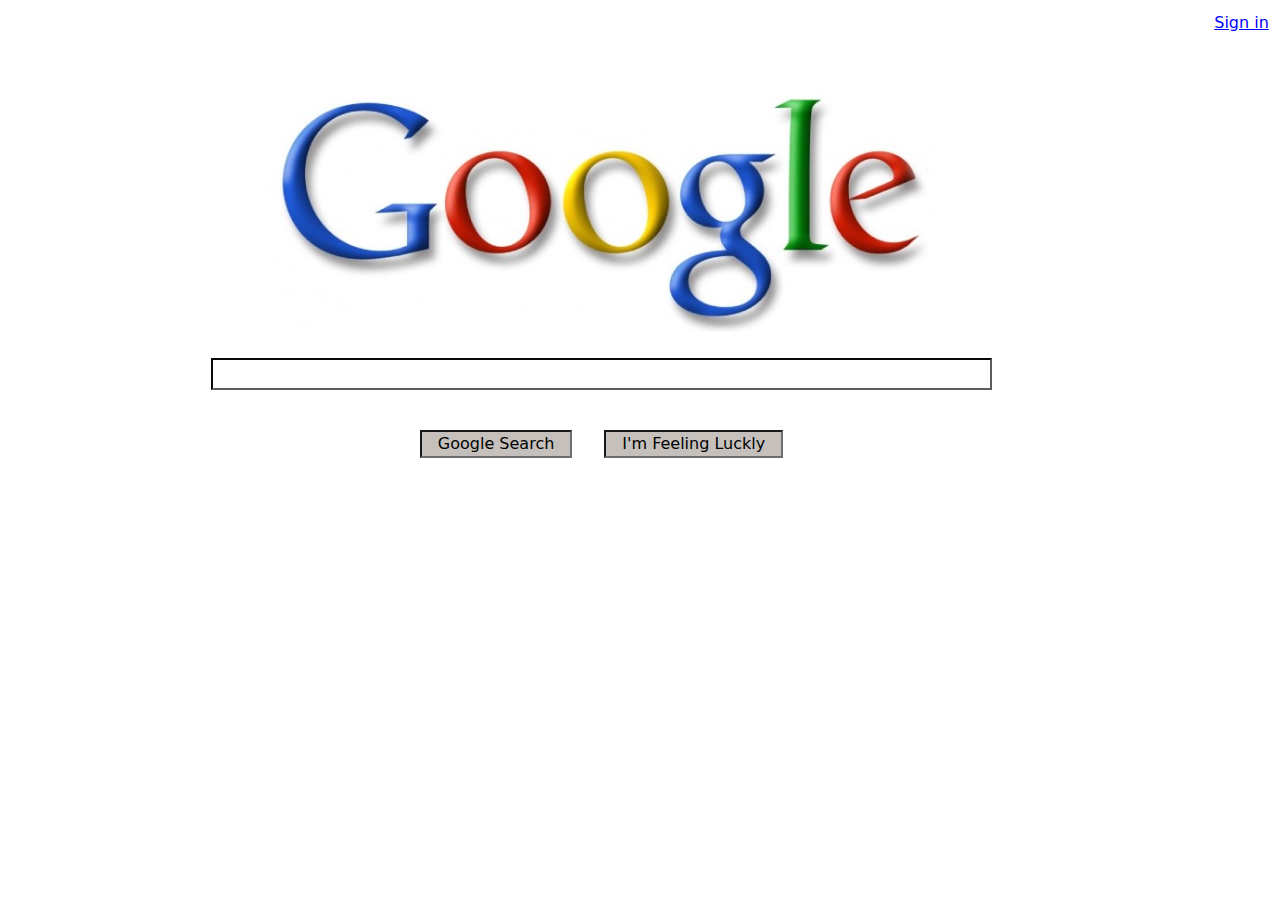
==== index.html @ 68ea521e "first commit" ====
<!DOCTYPE html>
<html lang="en">
<head>
<meta charset="UTF-8">
<meta http-equiv="X-UA-Compatible" content="IE=edge">
<meta name="viewport" content="width=device-width, initial-scale=1.0">
<title>Google</title>
<link rel="stylesheet" href="./style.css">
<link rel="stylesheet" href="./bootstrap/bootstrap.min.css">
</head>
<body>
<div class="topnav"><u>Sign in</u></div>
<div class="container content">
<div class="logo"><img id="googleLogo" class="imagefluid" src="./images/google-logo-900x330.jpg" alt=""></div>
<br>
<div class="searchBar"><input type="text" id="searchBar"></div><br>
<div class="buttons">
<button type="button" class="scr-btn" id="glgBtn" style="background-color: #c5c0bc; border-radius: 0; border: inset 2px rgb(110, 110, 110);">Google Search</button>
<button type="button" class="scr-btn" style="background-color: #c5c0bc; border-radius: 0; border: inset 2px rgb(110, 110, 110);">I'm Feeling Luckly</button></div>
</div>
<script src="./script.js"></script>
<script src="./bootstrap/bootstrap.min.js"></script>
</body>
</html>
---- style.css ----
*
{
    padding: 0%;
    margin: 0%;
    box-sizing: border-box;
}

body
{
    min-height: 100vh;
}
.topnav
{
    text-align: right;
    float: right;
    color: blue;
    padding: .7rem;
}
.content
{
    display: flex;
    flex-direction: column;
    justify-content: center;
    align-items:center;
    width: 80%;
    margin: auto;
    padding-top: 5rem;
}
.logo
{
    display: flex;
    justify-content: center;
    align-items: center;
    width: 100%;
}
#googleLogo
{
    height: 60%;
    width: 60%;

}
.searchBar
{
    width: 70%;
    display: flex;
    justify-content: center;
    align-items: center;
}
#searchBar
{
    width: 100%;
    height: 2rem;
    border: 2px inset rgb(94, 92, 92);
    font-family: monospace;
    font-size: large;
}
.buttons
{
    display: flex;
    align-items: center;
    justify-content: space-evenly;
}    
.scr-btn
{
    background-color: #c5c0bc;
    padding-top: 0;
    padding-bottom: 0%;
    padding-left: 1rem;
    padding-right: 1rem;
    font-weight: 400;
    margin: 1rem;
}
@media only screen and (max-width: 768px) {
.scr-btn{
    font-size: .7em;
}
}
button:hover
{
    cursor: pointer;
}
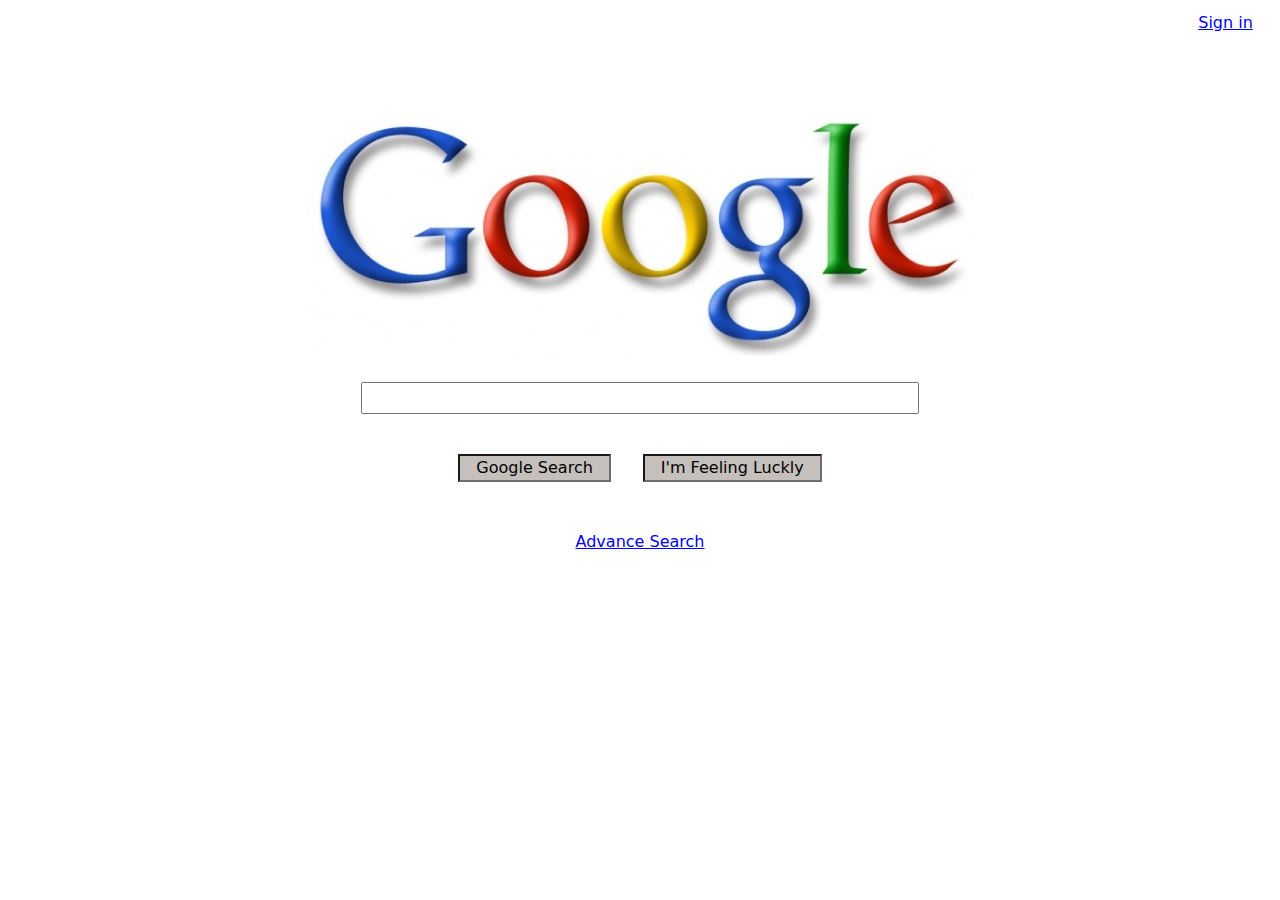
==== commit 193bbfad: "error page added" ====
--- a/index.html
+++ b/index.html
@@ -9,14 +9,17 @@
 <link rel="stylesheet" href="./bootstrap/bootstrap.min.css">
 </head>
 <body>
-<div class="topnav"><u>Sign in</u></div>
+<div class="topnav"><u id="signin">Sign in</u></div><br>
 <div class="container content">
 <div class="logo"><img id="googleLogo" class="imagefluid" src="./images/google-logo-900x330.jpg" alt=""></div>
 <br>
 <div class="searchBar"><input type="text" id="searchBar"></div><br>
 <div class="buttons">
 <button type="button" class="scr-btn" id="glgBtn" style="background-color: #c5c0bc; border-radius: 0; border: inset 2px rgb(110, 110, 110);">Google Search</button>
-<button type="button" class="scr-btn" style="background-color: #c5c0bc; border-radius: 0; border: inset 2px rgb(110, 110, 110);">I'm Feeling Luckly</button></div>
+<button type="button" class="scr-btn" id="lucky" style="background-color: #c5c0bc; border-radius: 0; border: inset 2px rgb(110, 110, 110);">I'm Feeling Luckly</button></div>
+</div>
+<div class="footer">
+    <span><u id="adscr" style="color: blue;">Advance Search</u></span>
 </div>
 <script src="./script.js"></script>
 <script src="./bootstrap/bootstrap.min.js"></script>
--- a/style.css
+++ b/style.css
@@ -11,6 +11,8 @@
 }
 .topnav
 {
+    position: absolute;
+    right: 1rem;
     text-align: right;
     float: right;
     color: blue;
@@ -37,20 +39,22 @@
 {
     height: 60%;
     width: 60%;
+    justify-content: center;
+    align-items: center;
 
 }
 .searchBar
 {
-    width: 70%;
+    width: 100%;
     display: flex;
     justify-content: center;
     align-items: center;
 }
 #searchBar
 {
-    width: 100%;
+    width: 50%;
     height: 2rem;
-    border: 2px inset rgb(94, 92, 92);
+    border: 2px outset rgb(94, 92, 92), rgb(94, 92, 92) ;
     font-family: monospace;
     font-size: large;
 }
@@ -69,13 +73,36 @@
     padding-right: 1rem;
     font-weight: 400;
     margin: 1rem;
+    border: outset  rgb(94, 92, 92);
 }
 @media only screen and (max-width: 768px) {
 .scr-btn{
     font-size: .7em;
+    justify-content: space-around;
+}
+#searchBar{
+    width: 80%;
 }
 }
 button:hover
 {
     cursor: pointer;
+}
+#error
+{
+    width: 75%;
+}
+#signin:hover
+{
+cursor: pointer;
+}
+#adscr:hover
+{
+    cursor: pointer;
+}
+.footer
+{
+    display: flex;
+    justify-content: center;
+    padding-top: 2rem;
 }